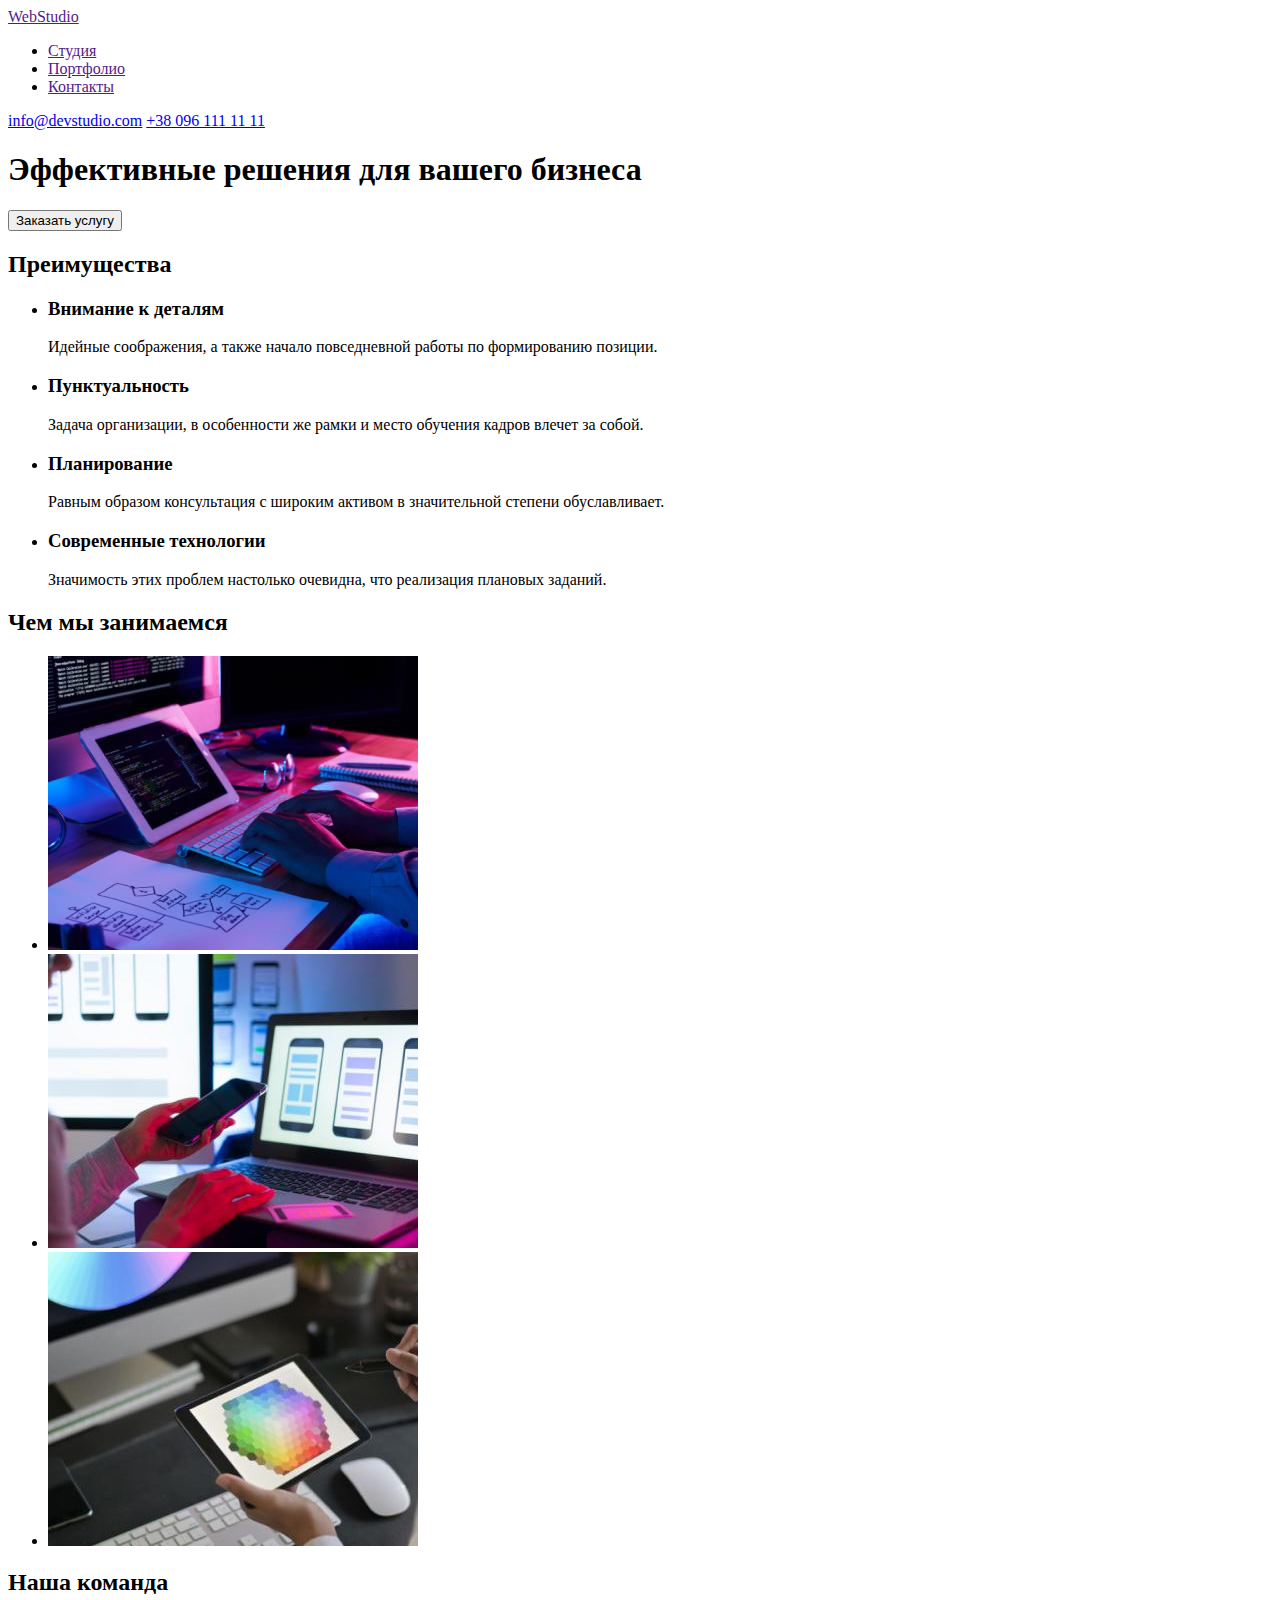
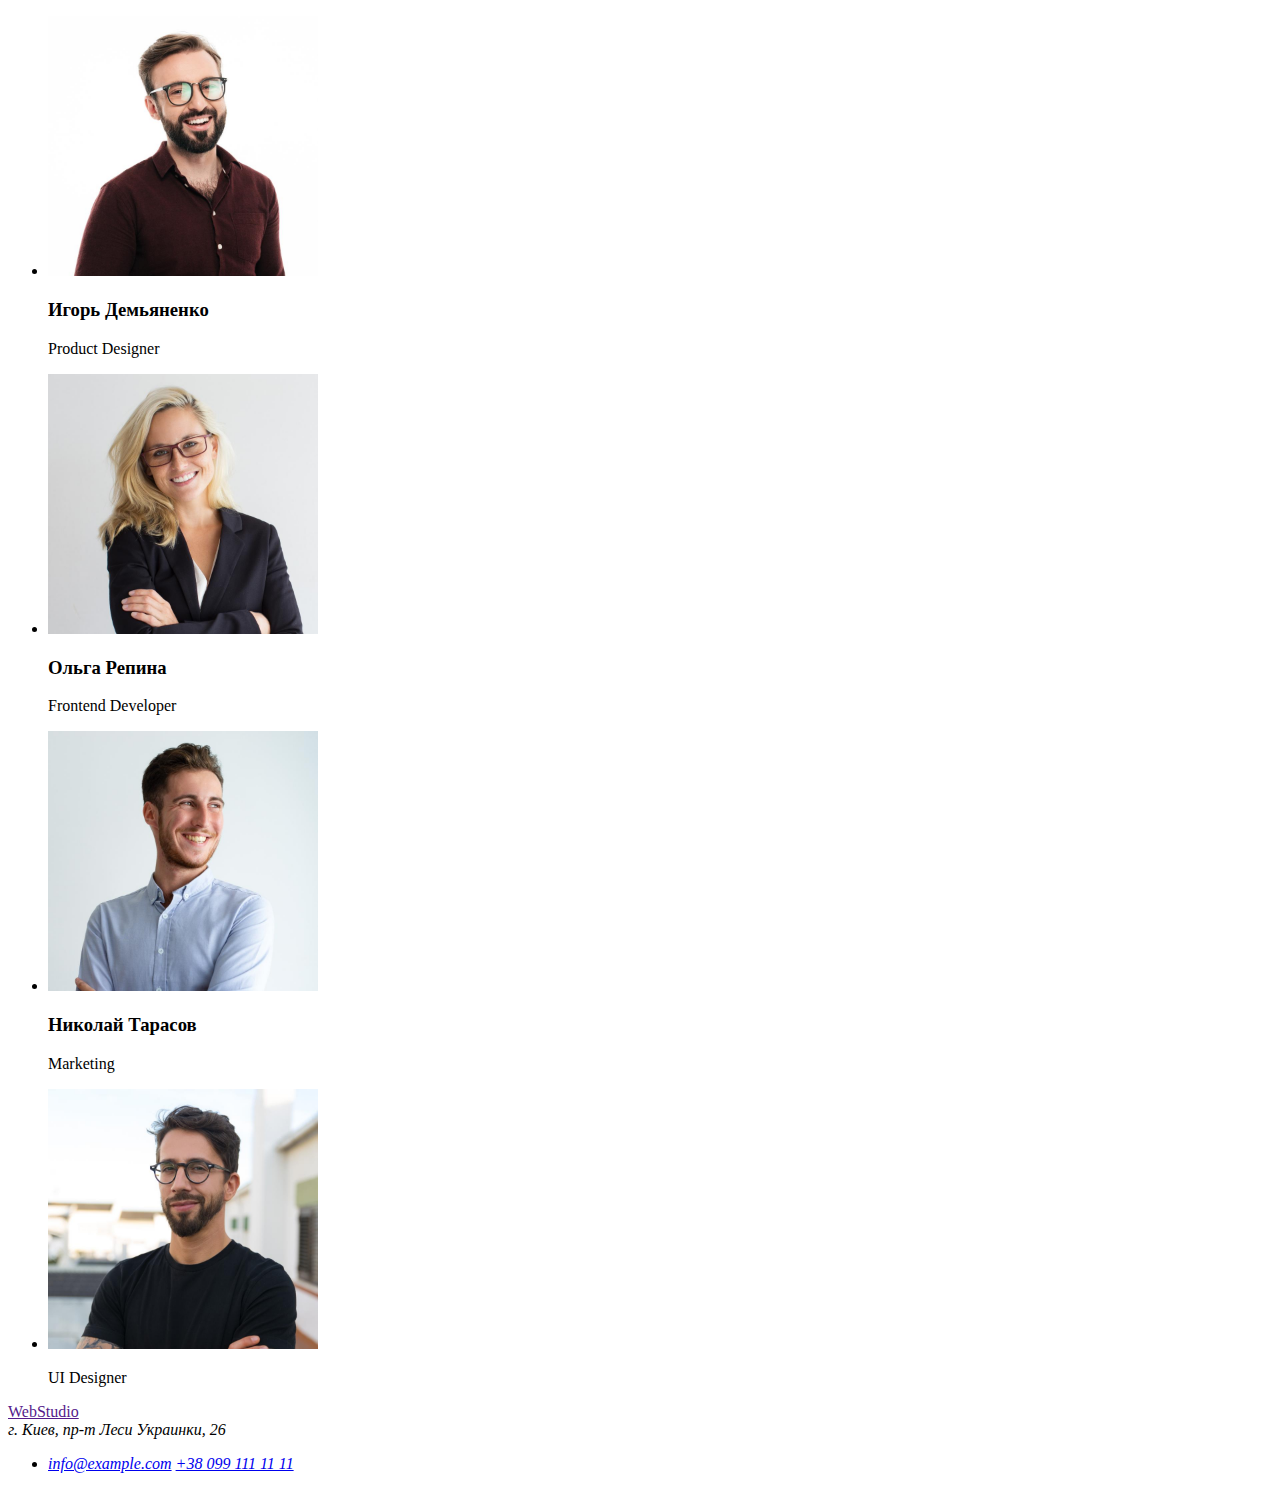
==== index.html @ f4b17c97 "Копирует файлы с первого дз" ====
<!DOCTYPE html>
<html lang="ru">
<head>
    <meta charset="UTF-8">
    <meta http-equiv="X-UA-Compatible" content="IE=edge">
    <meta name="viewport" content="width=device-width, initial-scale=1.0">
    <title>Студия</title>
</head>
<body>
     <header>
        <nav>
        <a href="">WebStudio </a>
        <ul>
            <li><a href="">Студия</a></li>
            <li><a href="">Портфолио</a></li>
            <li><a href="">Контакты</a></li>
        </ul>
        </nav>
        
        <a href="mailto:info@devstudio.com">info@devstudio.com</a>
        <a href="tel:+380961111111">+38 096 111 11 11</a>

    </header>
    <main>
    <section>
        <h1>Эффективные решения для вашего бизнеса</h1>
        <button type="button">Заказать услугу</button>
    </section>
    <section>
        <h2>Преимущества</h2>
        <ul>
            <li>
                <h3>Внимание к деталям</h3>
                <p>Идейные соображения, а также начало повседневной работы по формированию позиции.</p>
            </li>
            <li>
                <h3>Пунктуальность</h3>
                <p>Задача организации, в особенности же рамки и место обучения кадров влечет за собой.</p>
            </li>
            <li>
                <h3>Планирование</h3>
                <p>Равным образом консультация с широким активом в значительной степени обуславливает.</p>
            </li>
            <li>
                <h3>Современные технологии</h3>
                <p>Значимость этих проблем настолько очевидна, что реализация плановых заданий.</p>
            </li>
        </ul>
    </section>
    <section>
        <h2>Чем мы занимаемся</h2>
        <ul>
            <li><img src="./images/box1.jpg" alt="Рабочий стол" width="370" height="294"></li>
            <li><img src="./images/box2.jpg" alt="Экраны телефонов" width="370" height="294"></li>
            <li><img src="./images/box3.jpg" alt="Экран планшета" width="370" height="294"></li>
        </ul>
    </section>
    <section>
            <h2>Наша команда</h2>
            <ul>
                <li>
                    <img src="./images/man1.jpg" alt="Игорь" width="270" height="260">
                    <h3>Игорь Демьяненко</h3>
                    <p lang="en">Product Designer</p>
                </li>
                <li>
                    <img src="./images/man2.jpg" alt="Ольа" width="270" height="260">
                    <h3>Ольга Репина</h3>
                    <p lang="en">Frontend Developer</p>
                </li>
                <li>
                    <img src="./images/man3.jpg" alt="Николай" width="270" height="260">
                    <h3>Николай Тарасов</h3>
                    <p lang="en">Marketing</p>
                </li>
                <li>
                    <img src="./images/man4.jpg" alt="Михаил" width="270" height="260">
                    <p lang="en">UI Designer</p>
                </li>
            </ul>
        </section>
    </main>
    <footer>
        <a href="">WebStudio </a>
        <address>г. Киев, пр-т Леси Украинки, 26</address>
        <address>
            <ul>
                <li>
                    <a href="mailto:info@example.com">info@example.com</a>
                    <a href="tel:+380991111111">+38 099 111 11 11</a>
                </li>
            </ul>
        </address>
    </footer>
   
</body>
</html>
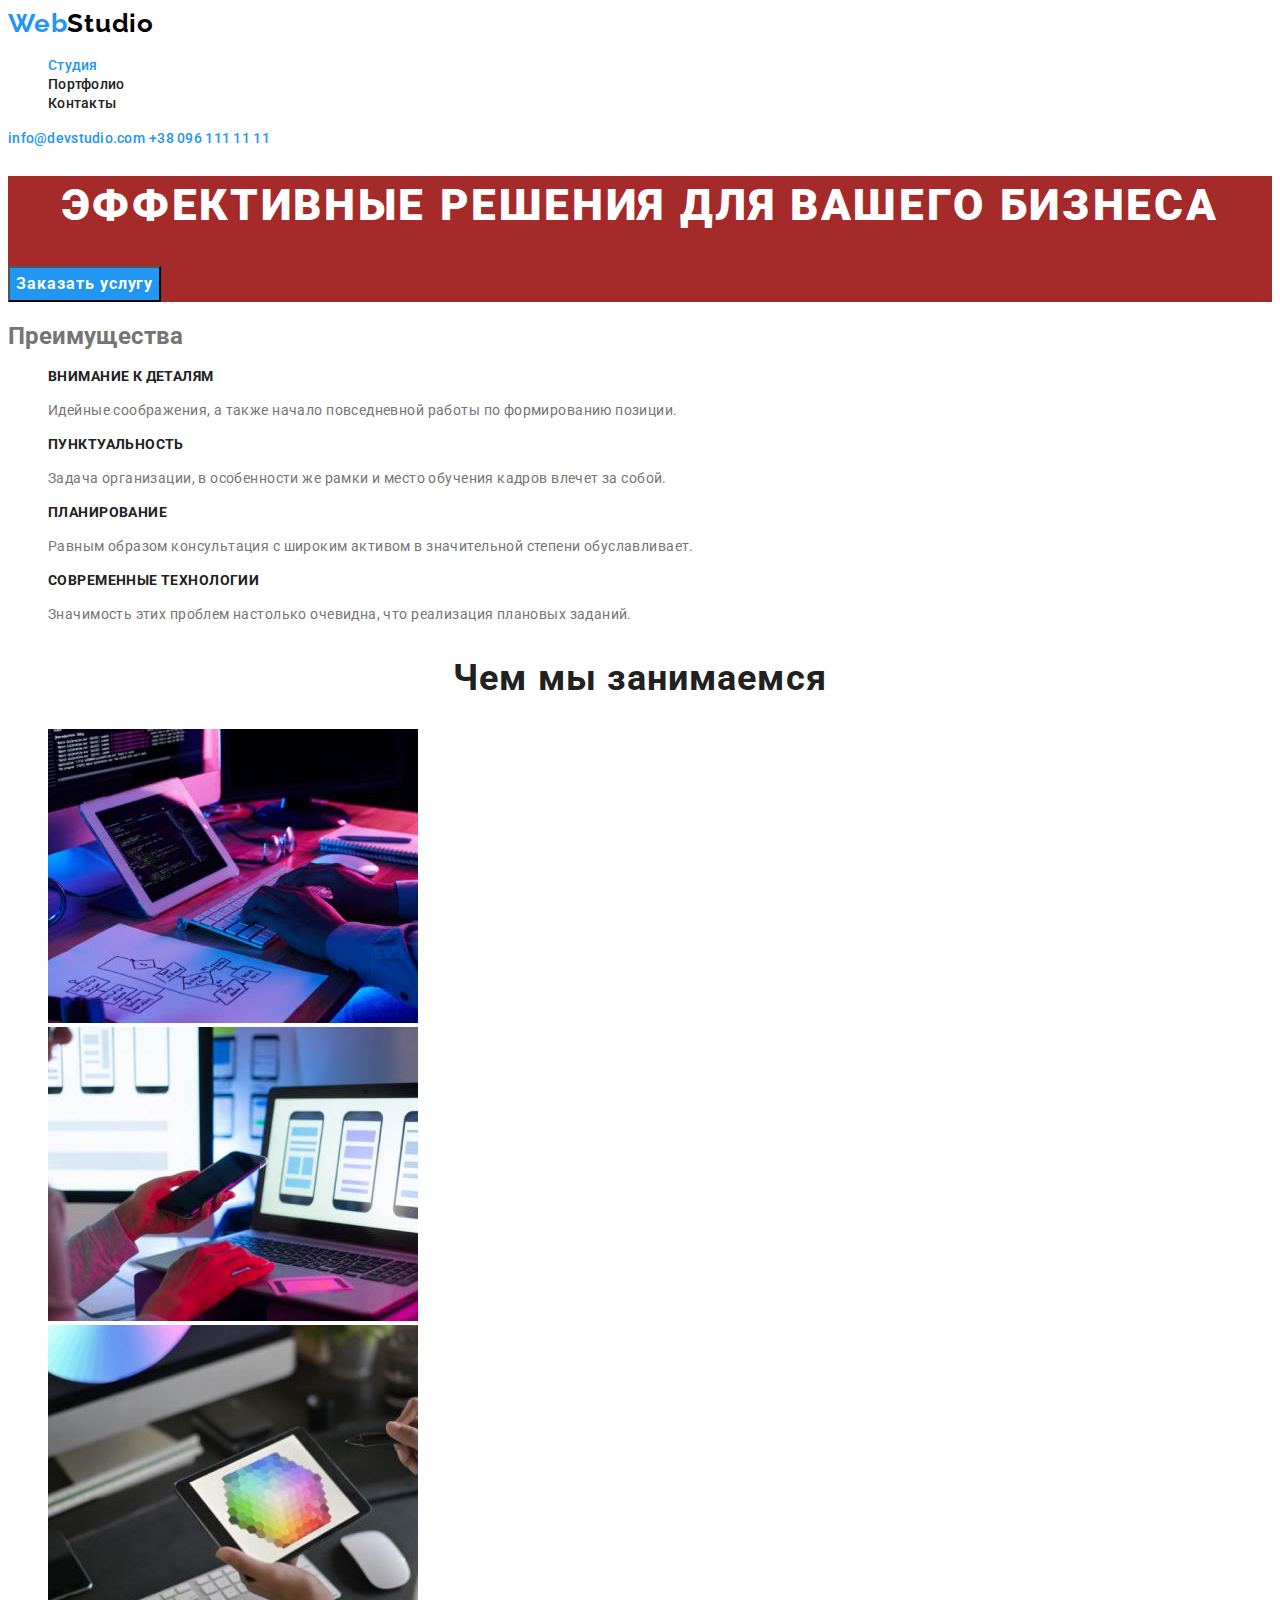
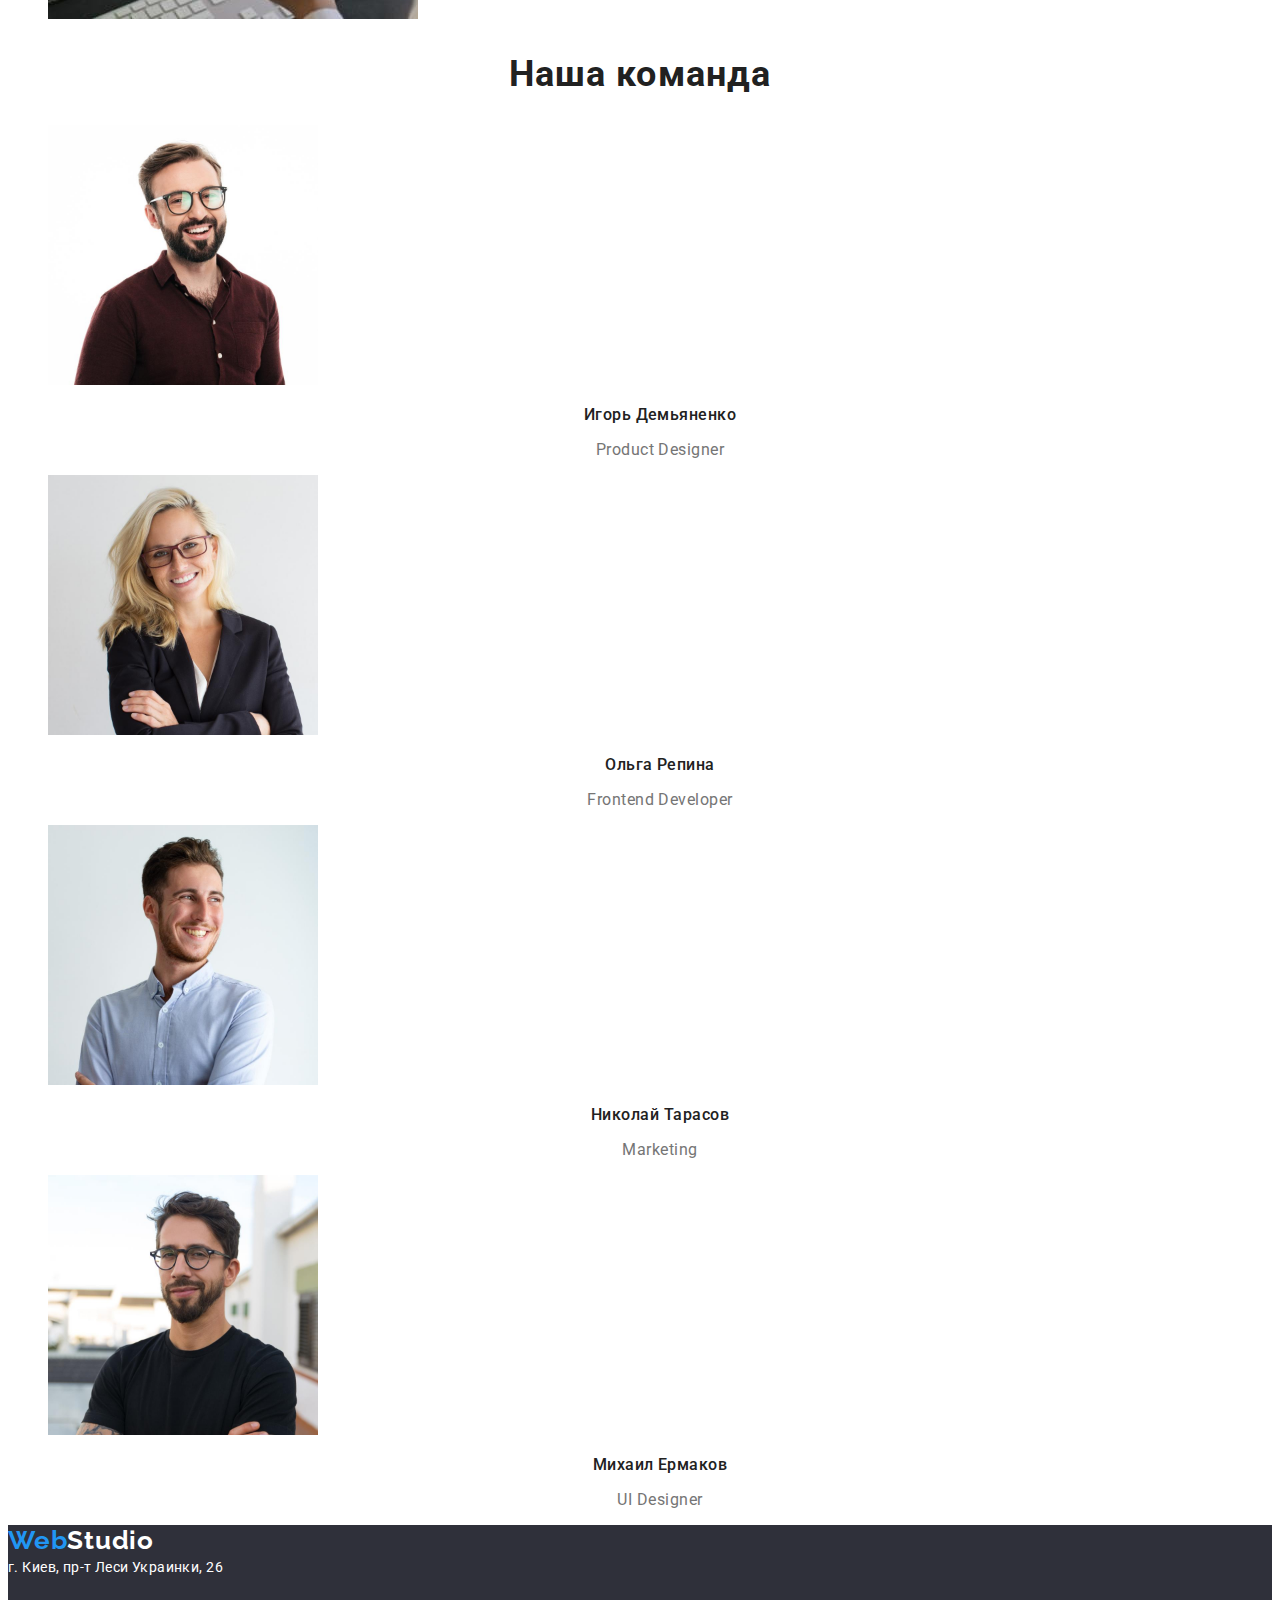
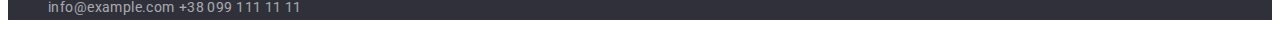
==== commit 42944572: "Задает классы" ====
--- a/index.html
+++ b/index.html
@@ -5,89 +5,95 @@
     <meta http-equiv="X-UA-Compatible" content="IE=edge">
     <meta name="viewport" content="width=device-width, initial-scale=1.0">
     <title>Студия</title>
+    <link rel="preconnect" href="https://fonts.googleapis.com">
+    <link rel="preconnect" href="https://fonts.gstatic.com" crossorigin>
+    <link href="https://fonts.googleapis.com/css2?family=Raleway:wght@700&family=Roboto:wght@400;500;700;900&display=swap"
+        rel="stylesheet">
+    <link rel="stylesheet" href="./css/style.css">
 </head>
 <body>
-     <header>
-        <nav>
-        <a href="">WebStudio </a>
-        <ul>
-            <li><a href="">Студия</a></li>
-            <li><a href="">Портфолио</a></li>
-            <li><a href="">Контакты</a></li>
+     <header class="header">
+        <nav class="header-navigation">
+        <a href="" class="header-logo link">Web<span class="header-logo second link">Studio</span></a>
+        <ul class="header-list list">
+            <li class="header-item"><a class="header-link link current" href="">Студия</a></li>
+            <li class="header-item"><a class="header-link link" href="./portfolio.html">Портфолио</a></li>
+            <li class="header-item"><a class="header-link link" href="">Контакты</a></li>
         </ul>
         </nav>
         
-        <a href="mailto:info@devstudio.com">info@devstudio.com</a>
-        <a href="tel:+380961111111">+38 096 111 11 11</a>
+        <a class="header-contacts-link link" href="mailto:info@devstudio.com">info@devstudio.com</a>
+        <a class="header-contacts-link link" href="tel:+380961111111">+38 096 111 11 11</a>
 
     </header>
     <main>
-    <section>
-        <h1>Эффективные решения для вашего бизнеса</h1>
-        <button type="button">Заказать услугу</button>
+    <section class="hero">
+        <h1 class="hero-title">Эффективные решения для вашего бизнеса</h1>
+        <button type="button" class="hero-btn">Заказать услугу</button>
     </section>
-    <section>
-        <h2>Преимущества</h2>
-        <ul>
-            <li>
-                <h3>Внимание к деталям</h3>
-                <p>Идейные соображения, а также начало повседневной работы по формированию позиции.</p>
+    <section class="benefits">
+        <h2 class="benefits-title">Преимущества</h2>
+        <ul class="benefits-list list">
+            <li class="benefits-item">
+                <h3 class="benefits-second-title">Внимание к деталям</h3>
+                <p class="benefits-text">Идейные соображения, а также начало повседневной работы по формированию позиции.</p>
             </li>
-            <li>
-                <h3>Пунктуальность</h3>
-                <p>Задача организации, в особенности же рамки и место обучения кадров влечет за собой.</p>
+            <li class="benefits-item">
+                <h3 class="benefits-second-title">Пунктуальность</h3>
+                <p class="benefits-text">Задача организации, в особенности же рамки и место обучения кадров влечет за собой.</p>
             </li>
-            <li>
-                <h3>Планирование</h3>
-                <p>Равным образом консультация с широким активом в значительной степени обуславливает.</p>
+            <li class="benefits-item">
+                <h3 class="benefits-second-title">Планирование</h3>
+                <p class="benefits-text">Равным образом консультация с широким активом в значительной степени обуславливает.</p>
             </li>
-            <li>
-                <h3>Современные технологии</h3>
-                <p>Значимость этих проблем настолько очевидна, что реализация плановых заданий.</p>
+            <li class="benefits-item">
+                <h3 class="benefits-second-title">Современные технологии</h3>
+                <p class="benefits-text">Значимость этих проблем настолько очевидна, что реализация плановых заданий.</p>
             </li>
         </ul>
     </section>
-    <section>
-        <h2>Чем мы занимаемся</h2>
-        <ul>
-            <li><img src="./images/box1.jpg" alt="Рабочий стол" width="370" height="294"></li>
-            <li><img src="./images/box2.jpg" alt="Экраны телефонов" width="370" height="294"></li>
-            <li><img src="./images/box3.jpg" alt="Экран планшета" width="370" height="294"></li>
+    <section class="works">
+        <h2 class="title">Чем мы занимаемся</h2>
+        <ul class="works-list list">
+            <li class="works-item"><img src="./images/box1.jpg" alt="Рабочий стол" width="370" height="294"></li>
+            <li class="works-item"><img src="./images/box2.jpg" alt="Экраны телефонов" width="370" height="294"></li>
+            <li class="works-item"><img src="./images/box3.jpg" alt="Экран планшета" width="370" height="294"></li>
         </ul>
     </section>
-    <section>
-            <h2>Наша команда</h2>
-            <ul>
-                <li>
+    <section class="team">
+            <h2 class="title">Наша команда</h2>
+            <ul class="team-list list">
+                <li class="team-item">
                     <img src="./images/man1.jpg" alt="Игорь" width="270" height="260">
-                    <h3>Игорь Демьяненко</h3>
-                    <p lang="en">Product Designer</p>
+                    <h3 class="team-title">Игорь Демьяненко</h3>
+                    <p class="team-text" lang="en">Product Designer</p>
                 </li>
-                <li>
+                <li class="team-item">
                     <img src="./images/man2.jpg" alt="Ольа" width="270" height="260">
-                    <h3>Ольга Репина</h3>
-                    <p lang="en">Frontend Developer</p>
+                    <h3 class="team-title">Ольга Репина</h3>
+                    <p class="team-text"lang="en">Frontend Developer</p>
                 </li>
-                <li>
+                <li class="team-item">
                     <img src="./images/man3.jpg" alt="Николай" width="270" height="260">
-                    <h3>Николай Тарасов</h3>
-                    <p lang="en">Marketing</p>
+                    <h3 class="team-title">Николай Тарасов</h3>
+                    <p class="team-text" lang="en">Marketing</p>
                 </li>
-                <li>
+                <li class="team-item">
                     <img src="./images/man4.jpg" alt="Михаил" width="270" height="260">
-                    <p lang="en">UI Designer</p>
+                    <h3 class="team-title">Михаил Ермаков</h3>
+                    <p class="team-text" lang="en">UI Designer</p>
                 </li>
             </ul>
         </section>
     </main>
-    <footer>
-        <a href="">WebStudio </a>
-        <address>г. Киев, пр-т Леси Украинки, 26</address>
+    <footer class="footer">
+        <a href="" class="footer-logo link">Web<span class="footer-logo second-part link">Studio</span> </a>
+        <address class="footer-adress">г. Киев, пр-т Леси Украинки, 26</address>
         <address>
-            <ul>
+            <ul class="footer-list list">
                 <li>
-                    <a href="mailto:info@example.com">info@example.com</a>
-                    <a href="tel:+380991111111">+38 099 111 11 11</a>
+                    <a class="footer-contacts-link link" href="mailto:info@example.com">info@example.com</a>
+                    <a class="footer-contacts-link link" href="tel:+380991111111">+38 099 111 11 11</a>
                 </li>
             </ul>
         </address>
--- a/css/style.css
+++ b/css/style.css
@@ -0,0 +1,143 @@
+:root {
+  --primary-title-color: #ffffff;
+  --secondary-title-color: #212121;
+  --primary-text-color: #757575;
+  --accent-color: #2196f3;
+}
+body {
+  font-family: "Roboto", sans-serif;
+  color: #757575;
+}
+.link {
+  text-decoration: none;
+}
+.list {
+  list-style: none;
+}
+.title {
+  font-weight: 700;
+  font-size: 36px;
+  line-height: 1.17;
+  text-align: center;
+  letter-spacing: 0.03em;
+  color: var(--secondary-title-color);
+}
+/*--------Header-----------*/
+
+.header-link {
+  font-weight: 500;
+  font-size: 14px;
+  line-height: 1.14;
+  letter-spacing: 0.02em;
+  color: var(--secondary-title-color);
+}
+.header-link:hover,
+.header-link:focus {
+  color: var(--accent-color);
+}
+.header-link.current {
+  color: var(--accent-color);
+}
+.header-logo {
+  font-family: Raleway;
+  font-weight: 700;
+  font-size: 26px;
+  line-height: 1.19;
+  letter-spacing: 0.03em;
+  color: var(--accent-color);
+}
+.header-logo.second {
+  color: #000000;
+}
+.header-contacts-link {
+  font-weight: 500;
+  font-size: 14px;
+  line-height: 1.14;
+  letter-spacing: 0.02em;
+  color: var(--accent-color);
+}
+
+/*---------Hero---------*/
+
+.hero-title {
+  font-weight: 900;
+  font-size: 44px;
+  line-height: 1.36;
+  text-align: center;
+  letter-spacing: 0.06em;
+  text-transform: uppercase;
+  color: var(--primary-title-color);
+}
+.hero {
+  background-color: brown;
+}
+.hero-btn {
+  font-family: Roboto;
+  font-weight: 700;
+  font-size: 16px;
+  line-height: 1.87;
+  align-items: center;
+  text-align: center;
+  letter-spacing: 0.06em;
+  color: var(--primary-title-color);
+  background-color: var(--accent-color);
+}
+
+/*-----------Benefits-------------*/
+.benefits-second-title {
+  font-weight: 700;
+  font-size: 14px;
+  line-height: 1.14;
+  letter-spacing: 0.03em;
+  text-transform: uppercase;
+  color: var(--secondary-title-color);
+}
+.benefits-text {
+  font-size: 14px;
+  line-height: 1.71;
+  letter-spacing: 0.03em;
+}
+.team-title {
+  font-weight: 500;
+  font-size: 16px;
+  line-height: 1.19;
+  text-align: center;
+  letter-spacing: 0.03em;
+  color: var(--secondary-title-color);
+}
+.team-text {
+  font-size: 16px;
+  line-height: 1.19;
+  text-align: center;
+  letter-spacing: 0.03em;
+}
+
+/*-------Footer-------------*/
+.footer {
+  background-color: #2f303a;
+}
+.footer-logo {
+  font-family: Raleway;
+  font-weight: 700;
+  font-size: 26px;
+  line-height: 1.19;
+  letter-spacing: 0.03em;
+  color: var(--accent-color);
+}
+.footer-logo.second-part {
+  color: var(--primary-title-color);
+}
+.footer-adress {
+  font-style: normal;
+  font-size: 14px;
+  line-height: 1.71;
+  letter-spacing: 0.03em;
+  color: var(--primary-title-color);
+}
+.footer-contacts-link {
+  font-style: normal;
+  font-size: 14px;
+  line-height: 1.71;
+  letter-spacing: 0.03em;
+  color: rgba(255, 255, 255, 0.6);
+}
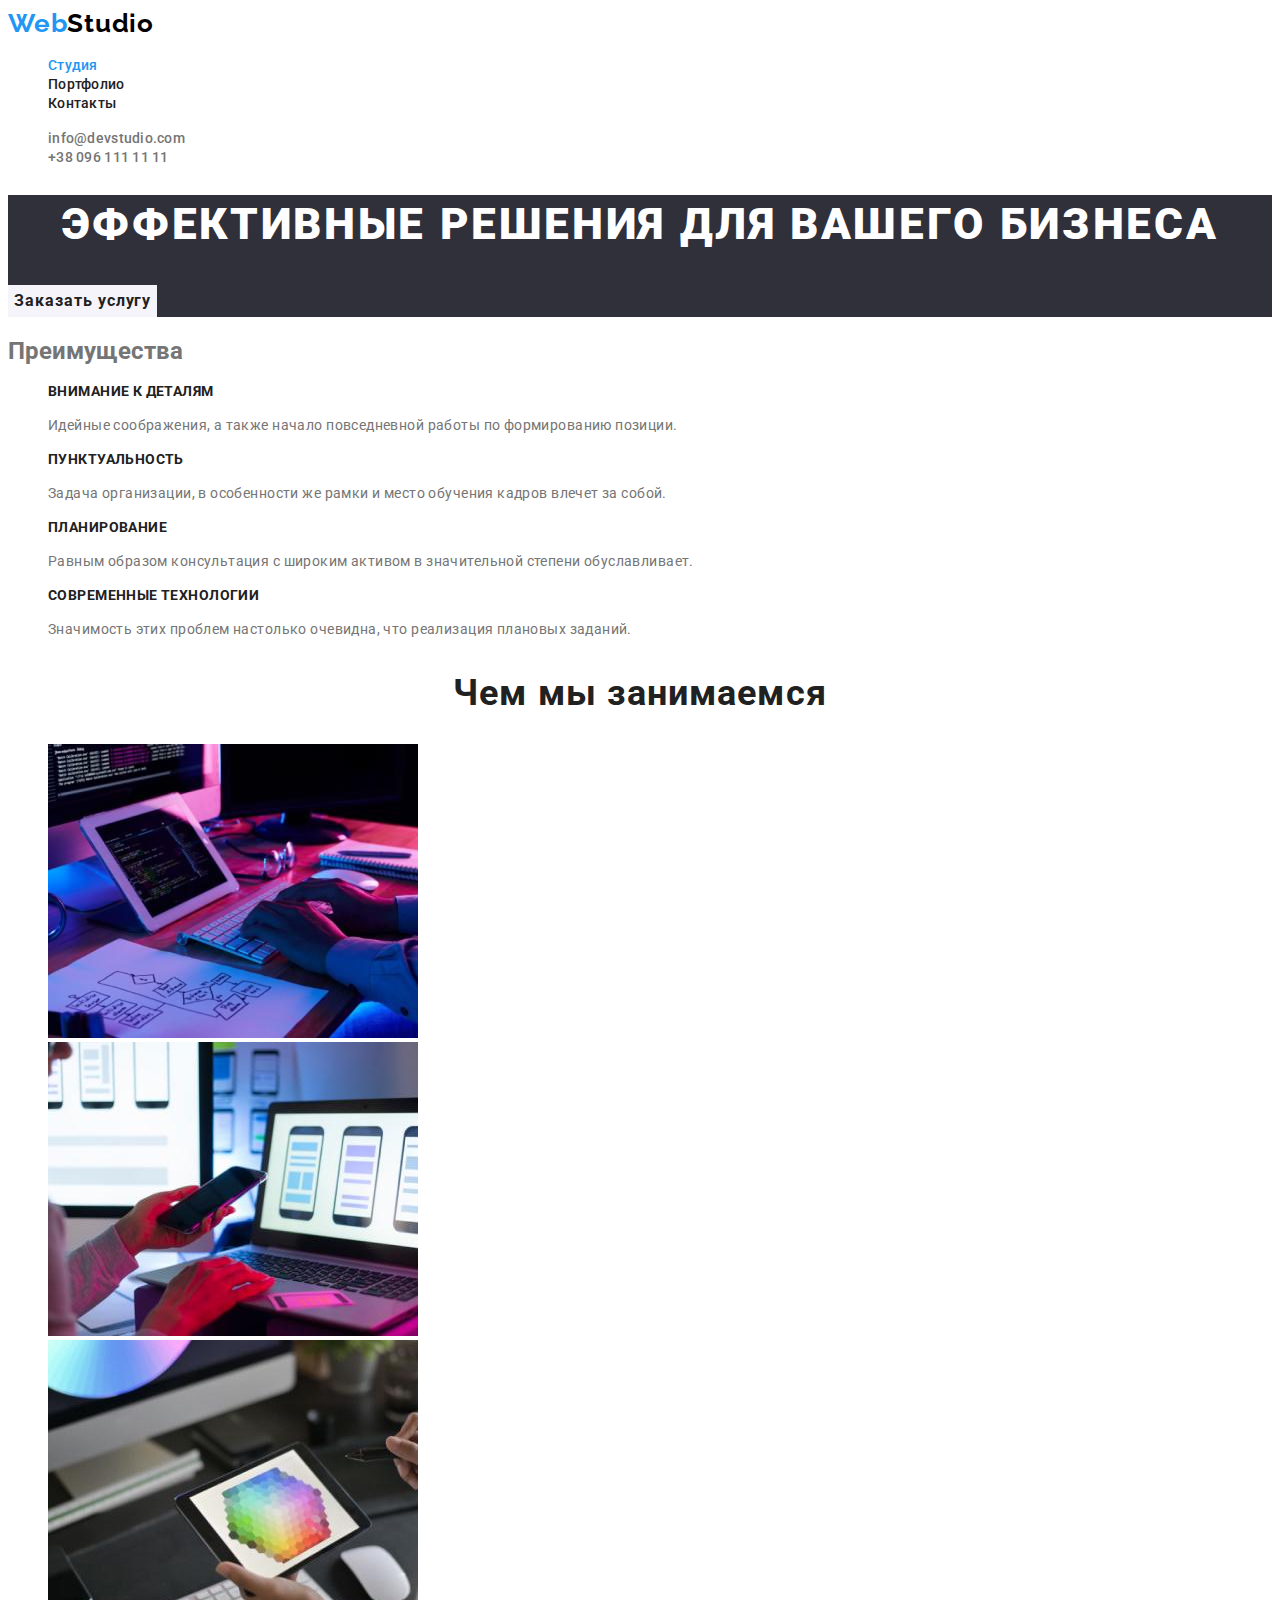
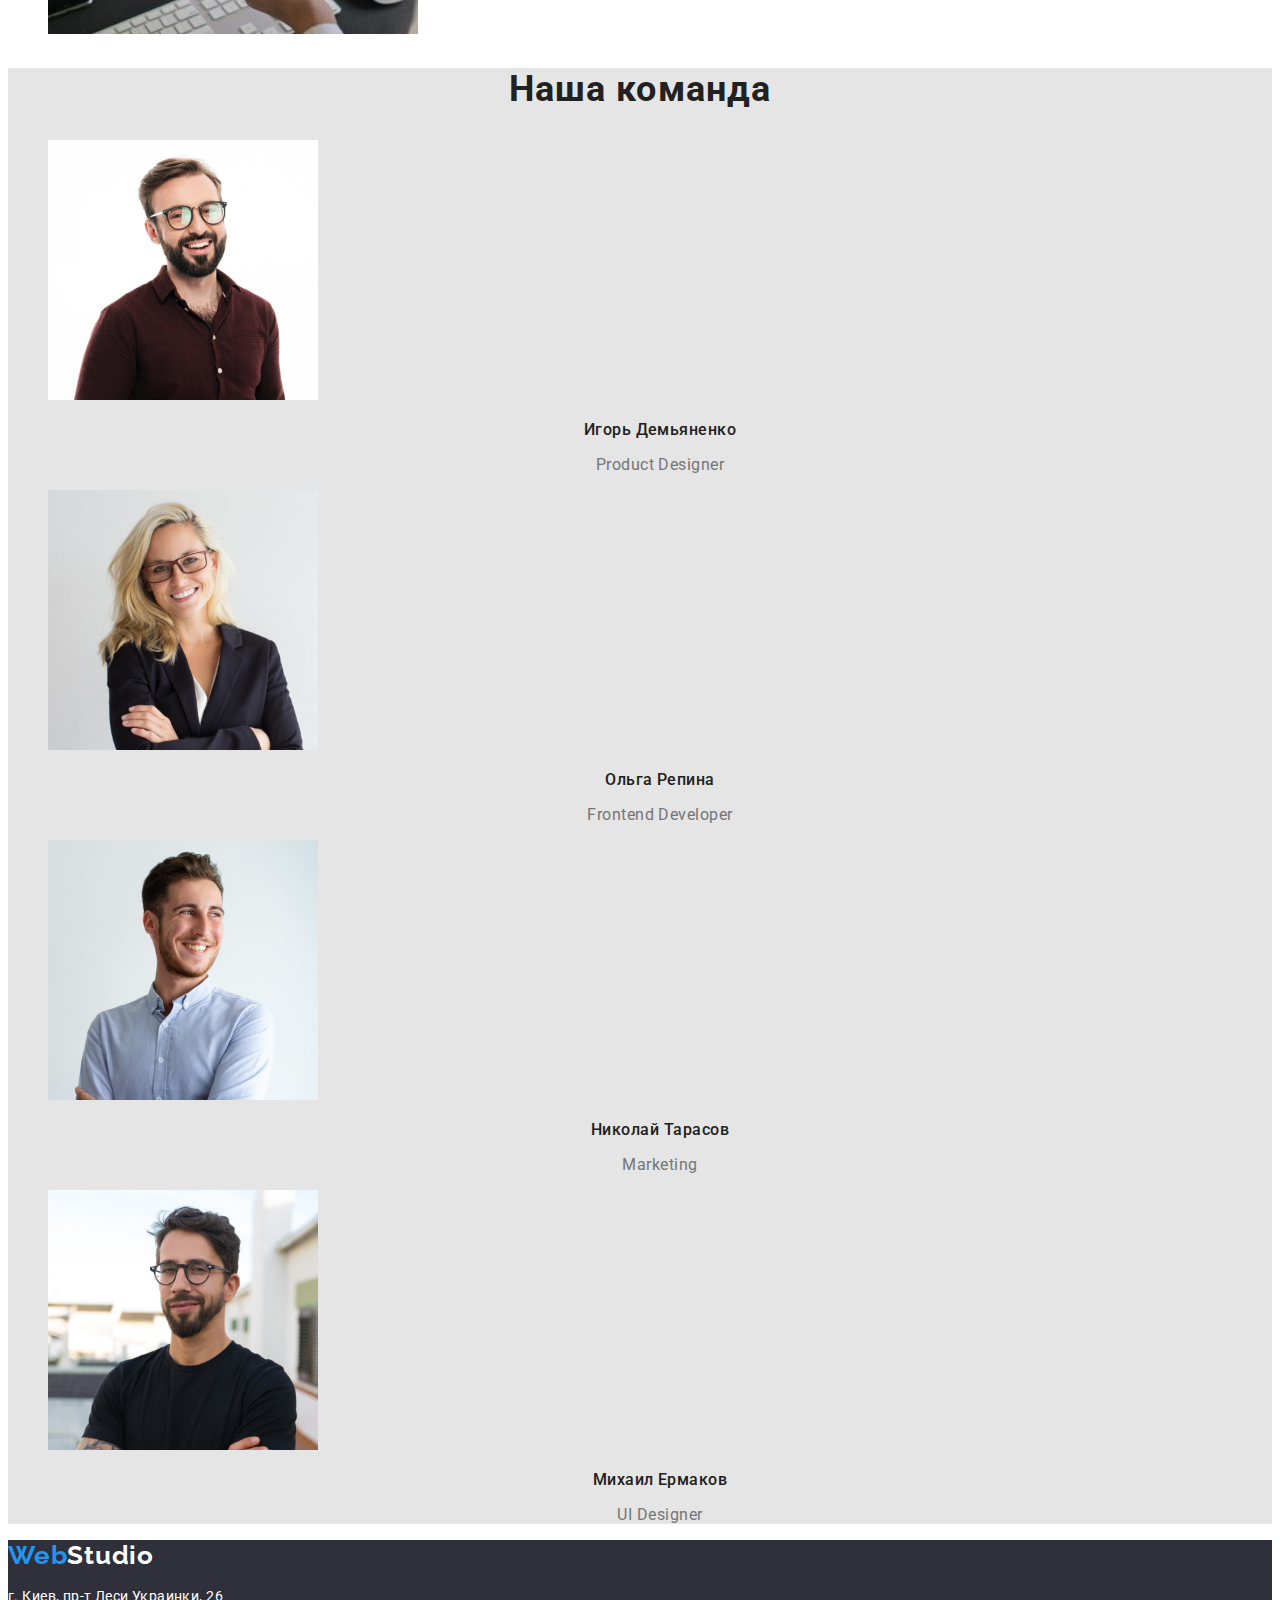
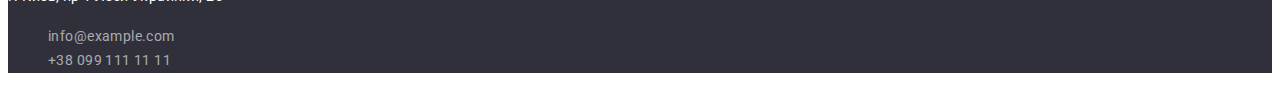
==== commit 1d27945a: "Исправляет ошибки второй дз." ====
--- a/index.html
+++ b/index.html
@@ -21,15 +21,19 @@
             <li class="header-item"><a class="header-link link" href="">Контакты</a></li>
         </ul>
         </nav>
-        
-        <a class="header-contacts-link link" href="mailto:info@devstudio.com">info@devstudio.com</a>
-        <a class="header-contacts-link link" href="tel:+380961111111">+38 096 111 11 11</a>
-
+        <ul class="header-second-list list">
+            <li class="header-second-item">
+                <a class="header-contacts-link link" href="mailto:info@devstudio.com">info@devstudio.com</a>
+            </li>
+            <li class="header-second-item">
+                <a class="header-contacts-link link" href="tel:+380961111111">+38 096 111 11 11</a>
+            </li>
+        </ul>
     </header>
     <main>
     <section class="hero">
         <h1 class="hero-title">Эффективные решения для вашего бизнеса</h1>
-        <button type="button" class="hero-btn">Заказать услугу</button>
+        <button type="button" class="hero-btn btn">Заказать услугу</button>
     </section>
     <section class="benefits">
         <h2 class="benefits-title">Преимущества</h2>
@@ -71,7 +75,7 @@
                 <li class="team-item">
                     <img src="./images/man2.jpg" alt="Ольа" width="270" height="260">
                     <h3 class="team-title">Ольга Репина</h3>
-                    <p class="team-text"lang="en">Frontend Developer</p>
+                    <p class="team-text" lang="en">Frontend Developer</p>
                 </li>
                 <li class="team-item">
                     <img src="./images/man3.jpg" alt="Николай" width="270" height="260">
@@ -88,11 +92,13 @@
     </main>
     <footer class="footer">
         <a href="" class="footer-logo link">Web<span class="footer-logo second-part link">Studio</span> </a>
-        <address class="footer-adress">г. Киев, пр-т Леси Украинки, 26</address>
         <address>
+            <p class="footer-adress">г. Киев, пр-т Леси Украинки, 26</p>
             <ul class="footer-list list">
                 <li>
                     <a class="footer-contacts-link link" href="mailto:info@example.com">info@example.com</a>
+                </li>
+                <li>    
                     <a class="footer-contacts-link link" href="tel:+380991111111">+38 099 111 11 11</a>
                 </li>
             </ul>
--- a/css/style.css
+++ b/css/style.css
@@ -3,10 +3,17 @@
   --secondary-title-color: #212121;
   --primary-text-color: #757575;
   --accent-color: #2196f3;
+  --primary-background-color: #ffffff;
+  --secondary-background-color: #2f303a;
+  --third-background-color: #e5e5e5;
+  --btn-background-color: #f5f4fa;
+  --contacts-color: rgba(255, 255, 255, 0.6);
+  --logo-color: #000000;
 }
 body {
   font-family: "Roboto", sans-serif;
-  color: #757575;
+  color: var(--primary-text-color);
+  background-color: var(--primary-background-color);
 }
 .link {
   text-decoration: none;
@@ -21,6 +28,23 @@
   text-align: center;
   letter-spacing: 0.03em;
   color: var(--secondary-title-color);
+}
+.btn {
+  font-family: inherit;
+  font-weight: 500;
+  font-size: 16px;
+  line-height: 1.62;
+  text-align: center;
+  letter-spacing: 0.03em;
+  color: var(--secondary-title-color);
+  background-color: var(--btn-background-color);
+  cursor: pointer;
+  border: none;
+}
+.btn:hover,
+.btn:focus {
+  color: var(--primary-title-color);
+  background-color: var(--accent-color);
 }
 /*--------Header-----------*/
 
@@ -39,7 +63,7 @@
   color: var(--accent-color);
 }
 .header-logo {
-  font-family: Raleway;
+  font-family: Raleway, sans-serif;
   font-weight: 700;
   font-size: 26px;
   line-height: 1.19;
@@ -47,13 +71,17 @@
   color: var(--accent-color);
 }
 .header-logo.second {
-  color: #000000;
+  color: var(--logo-color);
 }
 .header-contacts-link {
   font-weight: 500;
   font-size: 14px;
   line-height: 1.14;
   letter-spacing: 0.02em;
+  color: var(--primary-text-color);
+}
+.header-contacts-link:hover,
+.header-contacts-link:focus {
   color: var(--accent-color);
 }
 
@@ -69,18 +97,16 @@
   color: var(--primary-title-color);
 }
 .hero {
-  background-color: brown;
+  background-color: var(--secondary-background-color);
 }
 .hero-btn {
-  font-family: Roboto;
+  font-family: inherit;
   font-weight: 700;
   font-size: 16px;
   line-height: 1.87;
   align-items: center;
   text-align: center;
   letter-spacing: 0.06em;
-  color: var(--primary-title-color);
-  background-color: var(--accent-color);
 }
 
 /*-----------Benefits-------------*/
@@ -96,6 +122,11 @@
   font-size: 14px;
   line-height: 1.71;
   letter-spacing: 0.03em;
+}
+/*-----------Team-------------*/
+
+.team {
+  background-color: var(--third-background-color);
 }
 .team-title {
   font-weight: 500;
@@ -114,7 +145,7 @@
 
 /*-------Footer-------------*/
 .footer {
-  background-color: #2f303a;
+  background-color: var(--secondary-background-color);
 }
 .footer-logo {
   font-family: Raleway;
@@ -139,5 +170,28 @@
   font-size: 14px;
   line-height: 1.71;
   letter-spacing: 0.03em;
-  color: rgba(255, 255, 255, 0.6);
+  color: var(--contacts-color);
 }
+.footer-contacts-link:hover,
+.footer-contacts-link:focus {
+  color: var(--accent-color);
+}
+
+/*-------------------Portfolio----------*/
+
+.main-btn.btn {
+  color: var(--primary-title-color);
+  background-color: var(--accent-color);
+}
+.main-title-secondary {
+  font-weight: 700;
+  font-size: 18px;
+  line-height: 2;
+  letter-spacing: 0.06em;
+  color: var(--secondary-title-color);
+}
+.main-text {
+  font-size: 16px;
+  line-height: 1.87;
+  letter-spacing: 0.03em;
+}
